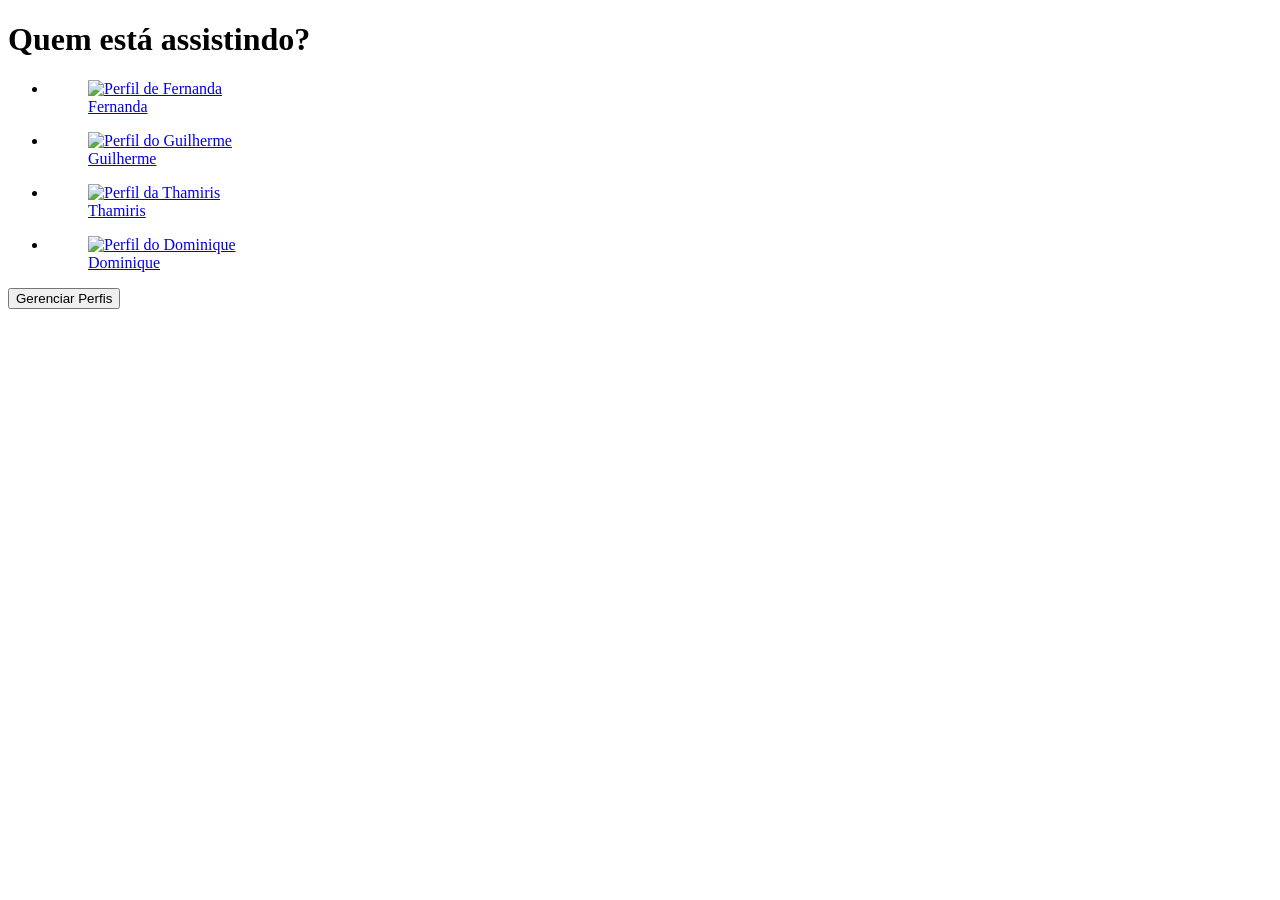
==== index.html @ bb422028 "ajustados" ====
<!doctype html>
<html lang="pt-BR">
  <head>
    <meta charset="utf-8" />
    <meta name="viewport" content="width=device-width,initial-scale=1" />
    <title>Domflix</title>
    <link
      href="https://fonts.googleapis.com/css2?family=Geist:wght@100..900&display=swap"
      rel="stylesheet"
    />
    <link rel="stylesheet" href="dist/css/reset.css" />
    <link rel="stylesheet" href="dist/css/styles.css" />
    <link rel="stylesheet" href="dist/css/catalogo.css" />
  </head>
  <body>
    <main class="conteudo-principal">
      <h1>Quem está assistindo?</h1>
      <ul class="lista-perfis">
        <li class="item-perfil">
          <a href="src/pages/catalogo.html" class="perfil">
            <figure class="avatar-container">
              <span class="imagem-perfil" aria-hidden="true">
                <span class="icone-avatar">
                  <img
                    src="src/assets/1.webp"
                    alt="Perfil de Fernanda"
                    width="128"
                    height="128"
                  />
                </span>
              </span>
              <figcaption class="nome-perfil">Fernanda</figcaption>
            </figure>
          </a>
        </li>
        <li class="item-perfil">
          <a href="src/pages/catalogo.html" class="perfil">
            <figure class="avatar-container">
              <span class="imagem-perfil" aria-hidden="true">
                <span class="icone-avatar">
                  <img
                    src="src/assets/2.webp"
                    alt="Perfil do Guilherme"
                    width="128"
                    height="128"
                  />
                </span>
              </span>
              <figcaption class="nome-perfil">Guilherme</figcaption>
            </figure>
          </a>
        </li>
        <li class="item-perfil">
          <a href="src/pages/catalogo.html" class="perfil">
            <figure class="avatar-container">
              <span class="imagem-perfil" aria-hidden="true">
                <span class="icone-avatar">
                  <img
                    src="src/assets/3.webp"
                    alt="Perfil da Thamiris"
                    width="128"
                    height="128"
                  />
                </span>
              </span>
              <figcaption class="nome-perfil">Thamiris</figcaption>
            </figure>
          </a>
        </li>
        <li class="item-perfil">
          <a href="src/pages/catalogo.html" class="perfil">
            <figure class="avatar-container">
              <span class="imagem-perfil" aria-hidden="true">
                <span class="icone-avatar">
                  <img src="src/assets/4.png" alt="Perfil do Dominique" />
                </span>
              </span>
              <figcaption class="nome-perfil">Dominique</figcaption>
            </figure>
          </a>
        </li>
      </ul>
      <section class="gerenciar">
        <button type="button" class="botao-gerenciar">Gerenciar Perfis</button>
      </section>
    </main>
    <script src="src/js/index.js"></script>
  </body>
</html>
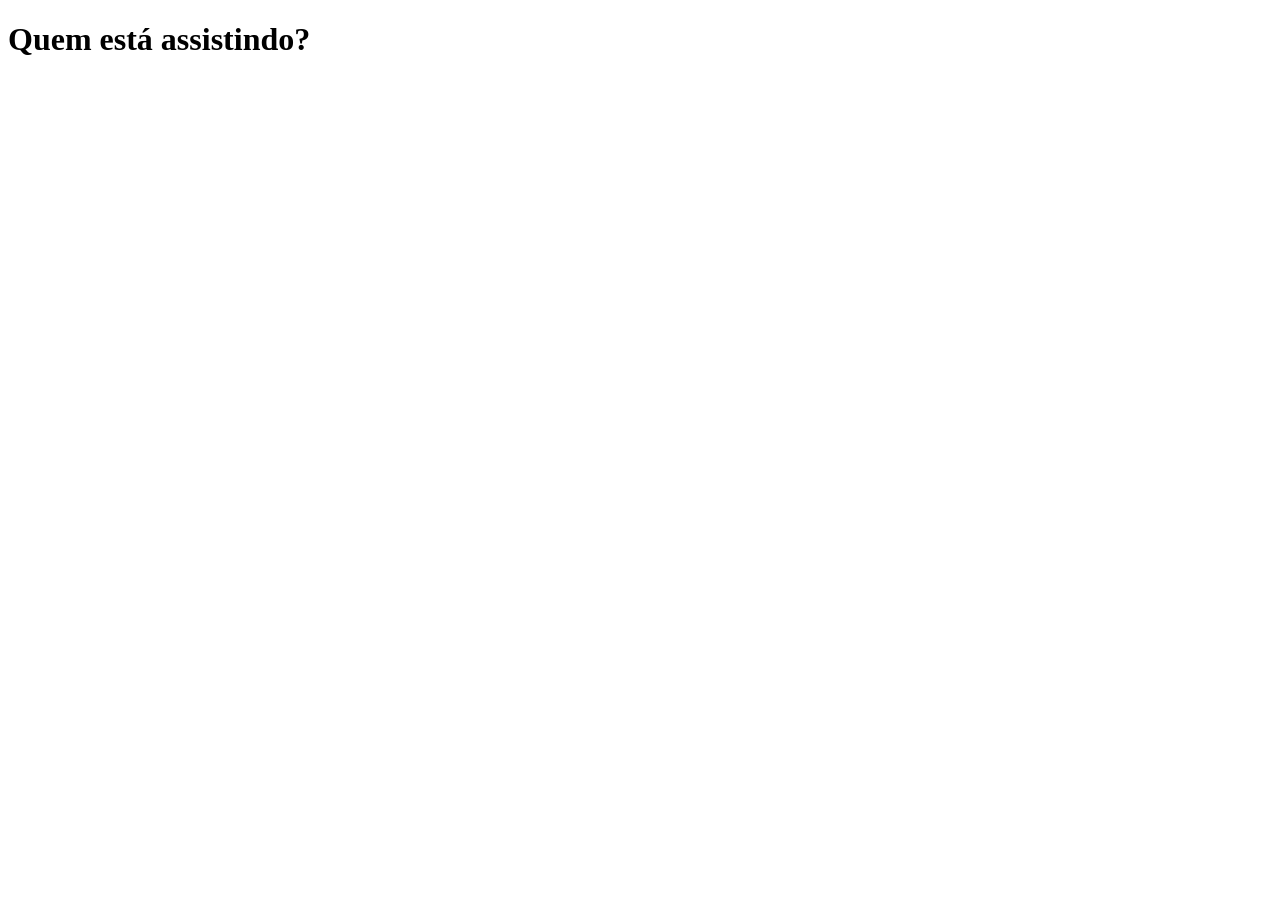
==== commit ff880f7f: "ajustados" ====
--- a/index.html
+++ b/index.html
@@ -1,89 +1,21 @@
-<!doctype html>
+<!DOCTYPE html>
 <html lang="pt-BR">
-  <head>
-    <meta charset="utf-8" />
-    <meta name="viewport" content="width=device-width,initial-scale=1" />
+<head>
+    <meta charset="UTF-8">
+    <meta name="viewport" content="width=device-width, initial-scale=1.0">
     <title>Domflix</title>
-    <link
-      href="https://fonts.googleapis.com/css2?family=Geist:wght@100..900&display=swap"
-      rel="stylesheet"
-    />
-    <link rel="stylesheet" href="dist/css/reset.css" />
-    <link rel="stylesheet" href="dist/css/styles.css" />
-    <link rel="stylesheet" href="dist/css/catalogo.css" />
-  </head>
-  <body>
-    <main class="conteudo-principal">
-      <h1>Quem está assistindo?</h1>
-      <ul class="lista-perfis">
-        <li class="item-perfil">
-          <a href="src/pages/catalogo.html" class="perfil">
-            <figure class="avatar-container">
-              <span class="imagem-perfil" aria-hidden="true">
-                <span class="icone-avatar">
-                  <img
-                    src="src/assets/1.webp"
-                    alt="Perfil de Fernanda"
-                    width="128"
-                    height="128"
-                  />
-                </span>
-              </span>
-              <figcaption class="nome-perfil">Fernanda</figcaption>
-            </figure>
-          </a>
-        </li>
-        <li class="item-perfil">
-          <a href="src/pages/catalogo.html" class="perfil">
-            <figure class="avatar-container">
-              <span class="imagem-perfil" aria-hidden="true">
-                <span class="icone-avatar">
-                  <img
-                    src="src/assets/2.webp"
-                    alt="Perfil do Guilherme"
-                    width="128"
-                    height="128"
-                  />
-                </span>
-              </span>
-              <figcaption class="nome-perfil">Guilherme</figcaption>
-            </figure>
-          </a>
-        </li>
-        <li class="item-perfil">
-          <a href="src/pages/catalogo.html" class="perfil">
-            <figure class="avatar-container">
-              <span class="imagem-perfil" aria-hidden="true">
-                <span class="icone-avatar">
-                  <img
-                    src="src/assets/3.webp"
-                    alt="Perfil da Thamiris"
-                    width="128"
-                    height="128"
-                  />
-                </span>
-              </span>
-              <figcaption class="nome-perfil">Thamiris</figcaption>
-            </figure>
-          </a>
-        </li>
-        <li class="item-perfil">
-          <a href="src/pages/catalogo.html" class="perfil">
-            <figure class="avatar-container">
-              <span class="imagem-perfil" aria-hidden="true">
-                <span class="icone-avatar">
-                  <img src="src/assets/4.png" alt="Perfil do Dominique" />
-                </span>
-              </span>
-              <figcaption class="nome-perfil">Dominique</figcaption>
-            </figure>
-          </a>
-        </li>
-      </ul>
-      <section class="gerenciar">
-        <button type="button" class="botao-gerenciar">Gerenciar Perfis</button>
-      </section>
-    </main>
-    <script src="src/js/index.js"></script>
-  </body>
+    <link rel="stylesheet" href="src/css/reset.css">
+    <link rel="stylesheet" href="src/css/styles.css">
+</head>
+<body>
+    <div class="container">
+        <h1 class="titulo-principal">Quem está assistindo?</h1>
+        <div class="perfis-container" id="perfis-container">
+        </div>
+        <div class="gerenciar">
+            <!-- <button class="botao-gerenciar">Gerenciar Perfis</button> -->
+        </div>
+    </div>
+    <script type="module" src="src/js/index.js"></script>
+</body>
 </html>
